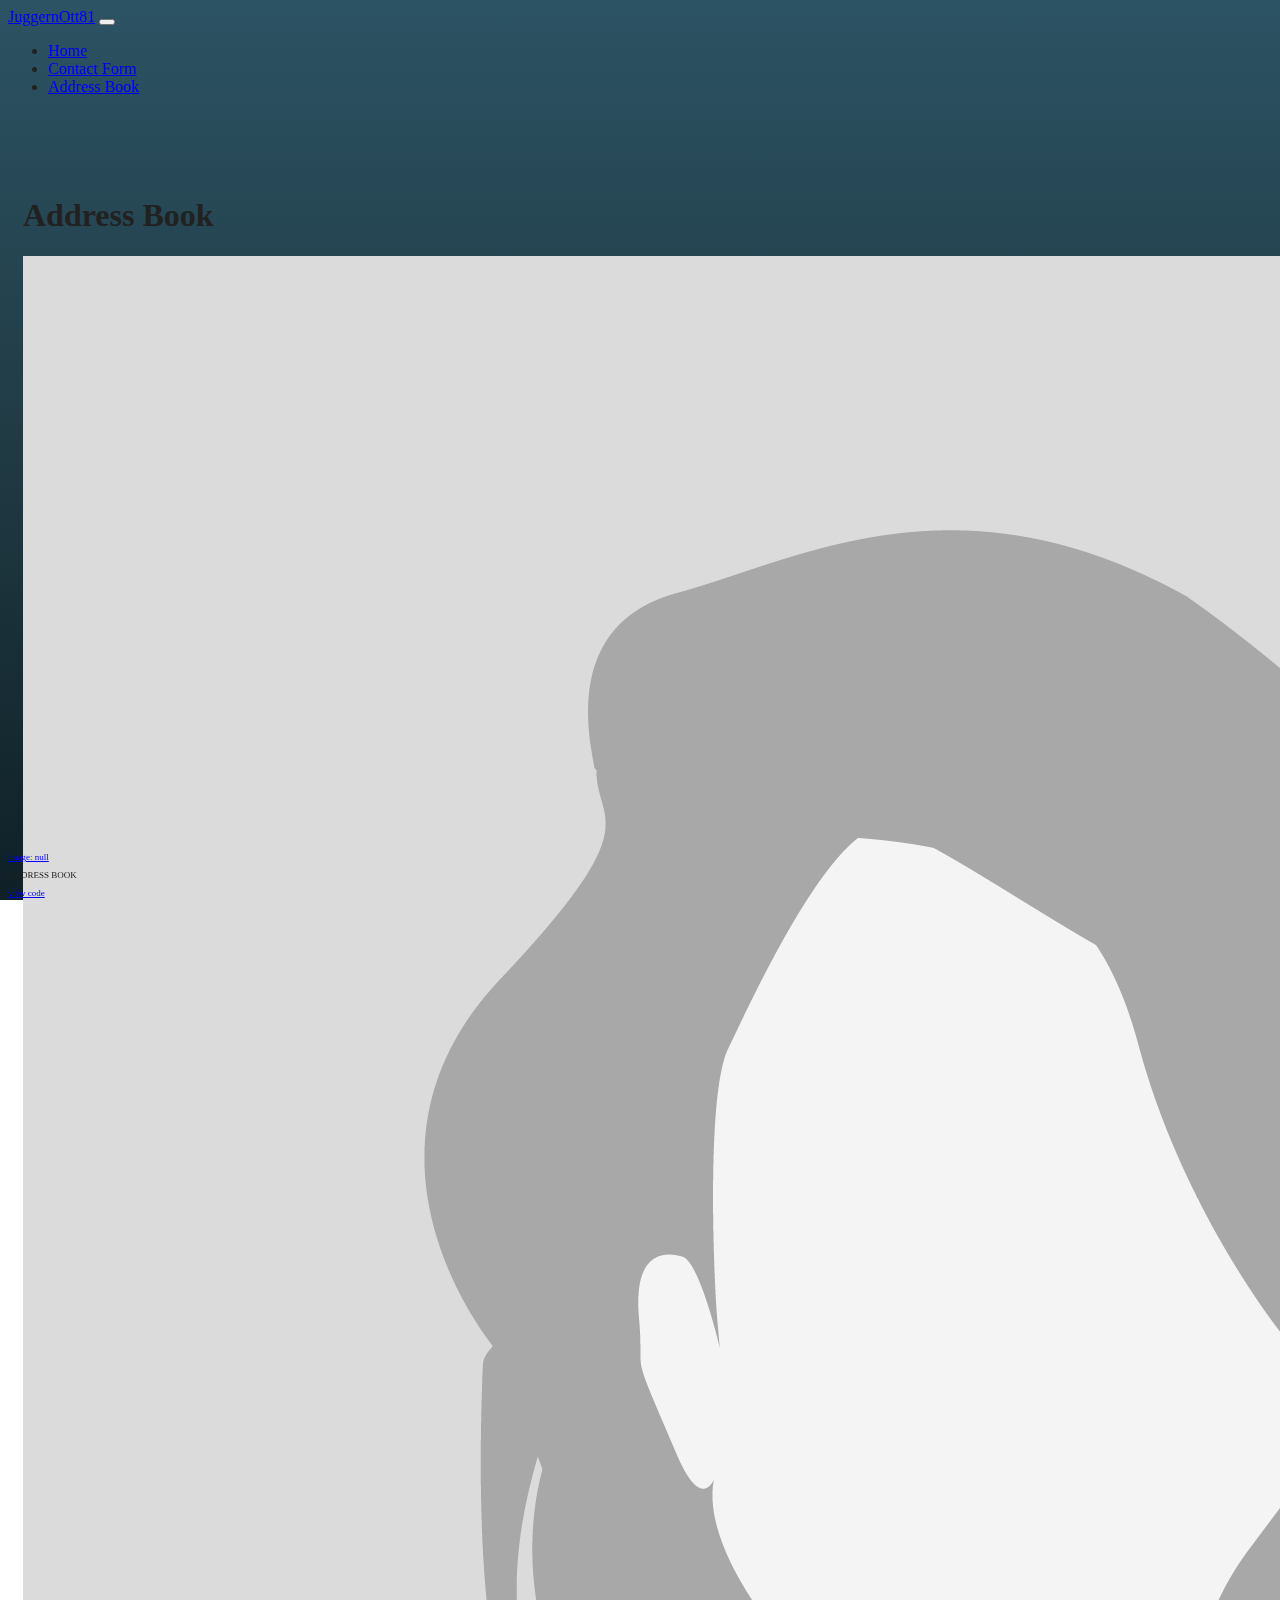
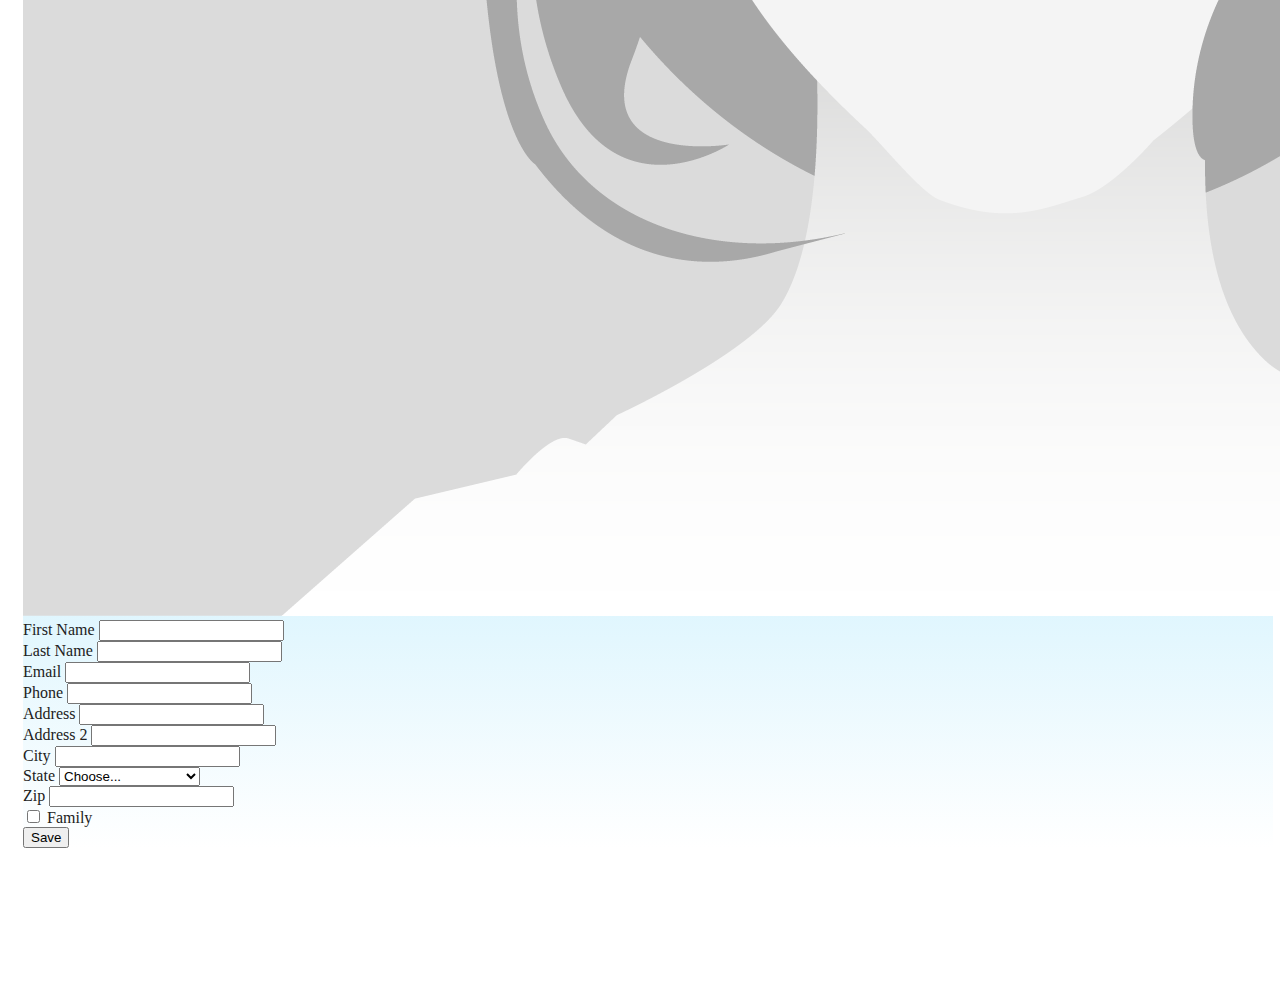
==== address-book.html @ 641c6b26 "change local links to remote links" ====
<!doctype html>
<html lang="en" class="h-100">

<head>
    <title>Address Book</title>
    <!-- Required meta tags -->
    <meta charset="utf-8">
    <meta name="viewport" content="width=device-width, initial-scale=1, shrink-to-fit=no">
    <link rel="icon" type="image/x-icon" href="https://juggernott81.github.io/Elements/img/favicon.ico">
    <!-- Bootstrap CSS -->
    <link href="https://cdn.jsdelivr.net/npm/bootstrap@5.1.1/dist/css/bootstrap.min.css" rel="stylesheet"
        integrity="sha384-F3w7mX95PdgyTmZZMECAngseQB83DfGTowi0iMjiWaeVhAn4FJkqJByhZMI3AhiU" crossorigin="anonymous">

    <link href="/css/site.css" rel="stylesheet">
</head>

<body class="d-flex flex-column h-100 gradient1">
    <nav class="navbar navbar-expand-md navbar-dark fixed-top bg-dark">
        <div class="container-fluid">
            <a class="navbar-brand" href="https://juggernott81.github.io/index.html">JuggernOtt81</a>
            <button class="navbar-toggler" type="button" data-bs-toggle="collapse" data-bs-target="#navbarCollapse"
                aria-controls="navbarCollapse" aria-expanded="false" aria-label="Toggle navigation">
                <span class="navbar-toggler-icon"></span>
            </button>
            <div class="collapse navbar-collapse" id="navbarCollapse">
                <ul class="navbar-nav me-auto mb-2 mb-md-0">
                    <li class="nav-item">
                        <a class="nav-link" href="https://juggernott81.github.io/Elements/index.html">Home</a>
                    </li>
                    <li class="nav-item">
                        <a class="nav-link" href="https://juggernott81.github.io/Elements/contact-form.html">Contact Form</a>
                    </li>
                    <li class="nav-item">
                        <a class="nav-link active" aria-current="page" href="https://juggernott81.github.io/Elements/address-book.html">Address Book</a>
                    </li>
                </ul>
            </div>
        </div>
    </nav>

    <main class="gradient1">
        
        <div class="container h-100 minheight">
            <h1 class="text-light text-start">Address Book</h1>
            <div class="p-3 gradient2" >
                <form class="row g-3 p-2">
                    <div class="col-12 col-md-4">
                        <img class="img-fluid" src="https://juggernott81.github.io/Elements/img/GirlOne_4x.png">
                    </div>
                    <div class="col-12 col-md-8">
                        <div class="row">
                            <div class="col-md-6">
                                <label for="inputFirstName" class="form-label">First Name</label>
                                <input type="text" class="form-control" id="inputFirstName">
                            </div>
                            <div class="col-md-6">
                                <label for="inputLastName" class="form-label">Last Name</label>
                                <input type="text" class="form-control" id="inputLastName">
                            </div>
                            <div class="col-md-6">
                                <label for="inputEmail" class="form-label">Email</label>
                                <input type="email" class="form-control" id="inputEmail">
                            </div>
                            <div class="col-md-6">
                                <label for="inputPhone" class="form-label">Phone</label>
                                <input type="tel" class="form-control" id="inputPhone">
                            </div>
                            <div class="col-md-12">
                                <label for="inputAddress1" class="form-label">Address</label>
                                <input type="text" class="form-control" id="inputAddress1">
                            </div>
                            <div class="col-md-12">
                                <label for="inputAddress2" class="form-label">Address 2</label>
                                <input type="text" class="form-control" id="inputAddress2">
                            </div>
                            <div class="col-md-6">
                                <label for="inputCity" class="form-label">City</label>
                                <input type="text" class="form-control" id="inputCity">
                            </div>
                            <div class="col-md-4">
                                <label for="inputState"  class="form-label">State</label>
                                <select id="inputState" class="form-select">
                                    <option selected>Choose...</option>
                                    <option value="AL">Alabama</option>
                                    <option value="AK">Alaska</option>
                                    <option value="AZ">Arizona</option>
                                    <option value="AR">Arkansas</option>
                                    <option value="CA">California</option>
                                    <option value="CO">Colorado</option>
                                    <option value="CT">Connecticut</option>
                                    <option value="DE">Delaware</option>
                                    <option value="DC">District Of Columbia</option>
                                    <option value="FL">Florida</option>
                                    <option value="GA">Georgia</option>
                                    <option value="HI">Hawaii</option>
                                    <option value="ID">Idaho</option>
                                    <option value="IL">Illinois</option>
                                    <option value="IN">Indiana</option>
                                    <option value="IA">Iowa</option>
                                    <option value="KS">Kansas</option>
                                    <option value="KY">Kentucky</option>
                                    <option value="LA">Louisiana</option>
                                    <option value="ME">Maine</option>
                                    <option value="MD">Maryland</option>
                                    <option value="MA">Massachusetts</option>
                                    <option value="MI">Michigan</option>
                                    <option value="MN">Minnesota</option>
                                    <option value="MS">Mississippi</option>
                                    <option value="MO">Missouri</option>
                                    <option value="MT">Montana</option>
                                    <option value="NE">Nebraska</option>
                                    <option value="NV">Nevada</option>
                                    <option value="NH">New Hampshire</option>
                                    <option value="NJ">New Jersey</option>
                                    <option value="NM">New Mexico</option>
                                    <option value="NY">New York</option>
                                    <option value="NC">North Carolina</option>
                                    <option value="ND">North Dakota</option>
                                    <option value="OH">Ohio</option>
                                    <option value="OK">Oklahoma</option>
                                    <option value="OR">Oregon</option>
                                    <option value="PA">Pennsylvania</option>
                                    <option value="RI">Rhode Island</option>
                                    <option value="SC">South Carolina</option>
                                    <option value="SD">South Dakota</option>
                                    <option value="TN">Tennessee</option>
                                    <option value="TX">Texas</option>
                                    <option value="UT">Utah</option>
                                    <option value="VT">Vermont</option>
                                    <option value="VA">Virginia</option>
                                    <option value="WA">Washington</option>
                                    <option value="WV">West Virginia</option>
                                    <option value="WY">Wyoming</option>
                                </select>
                            </div>
                            <div class="col-md-2">
                                <label for="inputZip" class="form-label">Zip</label>
                                <input type="text" class="form-control" id="inputZip">
                            </div>
                            <div class="col-md-12">
                                <div class="form-check">
                                    <input class="form-check-input" type="checkbox" id="checkFamily">
                                    <label class="form-check-label" for="checkFamily">Family</label>
                                </div>
                            </div>
                            <div class="col-md-12 d-flex justify-content-end">
                                <button type="button" class="btn btn-lg btn-primary">
                                    Save
                                </button>
                            </div>
                        </div>
                    </div>
                </form>
            </div>
        </div>

        <footer class="footer mt-auto py-3 bg-dark sticky-footer">
            <div class="container-fluid text-center">
                <div class="row">
                    <div class="col-3">
                        <span class="text-white" style="font-size:xx-small">
                            <a href="#">image: null</a>
                        </span>
                    </div>
                    <div class="col-6">
                        <span class="text-white" style="font-size:xx-small">
                            ADDRESS BOOK
                        </span>
                    </div>
                    <div class="col-3">
                        <span class="text-white" style="font-size:xx-small">
                            <a href="https://github.com/JuggernOtt81/Elements/blob/main/address-book.html" target="_blank">view code</a></span>
                    </div>
                </div>
            </div>
        </footer>
    </main>

    <!-- Bootstrap JS -->
    <script src="https://cdn.jsdelivr.net/npm/bootstrap@5.1.1/dist/js/bootstrap.bundle.min.js"
        integrity="sha384-/bQdsTh/da6pkI1MST/rWKFNjaCP5gBSY4sEBT38Q/9RBh9AH40zEOg7Hlq2THRZ" crossorigin="anonymous">
        </script>
</body>

</html>
---- css/site.css ----
main>.container {
    padding: 60px 15px 0;
    margin-bottom: 5rem;
}

topspace {
    margin-top: 60px;
}

main>.container-fluid {
    padding-top: 60px;
}

.sticky-footer {
    position: sticky;
    left: 0;
    bottom: 0;
    width: 100%;
}

.homeBG {
    width: 100%;
    background: url(https://juggernott81.github.io/Elements/img/DarkCode1920x1280.jpg);
    background-repeat: no-repeat;
    background-position: center;
    background-size: cover;
    background-attachment: fixed;
}

.homeText {
    font-family: modesto-open-shadow, sans-serif;
    font-weight: 400;
    font-style: normal;
    color: rgb(195, 255, 0);
}

html,
body {
    position: relative;
    color: #212121;
    height: 100%;
    min-height: 100%;
    margin-bottom: 60px;
    
}

body>main {
    /* margin to account for nav bar */
    margin-top: 20px;
    margin-bottom: 60px;
    position: static;
}

.heroText {
    font-family: modesto-open-shadow, sans-serif;
    font-weight: 400;
    font-style: normal;
    color: rgb(195, 255, 0);
}

.bgimage {

    width: 100%;
    background: linear-gradient(rgba(230, 7, 7, 0.5), rgba(92, 13, 116, 0.5)), url(https://juggernott81.github.io/Elements/img/DarkCode1920x1280.jpg);
    background-repeat: no-repeat;
    background-position: center;
    background-size: cover;
    background-attachment: fixed;

}

.minheight {
    min-height: 80vh;
}

.content {
    padding-left: 10px;
    padding-top: 10px;
    min-height: 40vh;
    background: #85888b;
}

.content.bg-alt {
    background: #131418;
}


.content80 {
    padding-left: 10px;
    padding-top: 10px;
    min-height: 80vh;
    background: #85888b;
}

.content80.bg-alt {
    background: #131418;
    position: static;
}

.content.bg-alt.topgutter {
    margin-top: 7px;
    min-height: 5vh;
    padding-left: 10px;
    padding-bottom: 15px;
    background: #131418;
}

.content2.white {
    padding-left: 10px;
    padding-top: 10px;
    background: #ffffff;
}

.content3.grey {
    padding-left: 10px;
    padding-top: 10px;
    padding-bottom: 10px;
    background: #85888b;
}


.btn.btn-light {
    min-length: 150px;
    color: #85888b;
}

.exercise {
    min-height: 50px;
    padding-bottom: 20px;
    padding-top: 30px;
    font-weight: 600;
    font-style: normal;
    font-size: larger;
    color: rgb(255, 174, 0);
}

.nogutters {
    margin: 0px;
}

.topmargin {
    margin-top: 10px;
}

.btn1 {
    background-color: #85888b;
    color: white;
    border-color: white;
    border-style: solid;
    padding: 2px 15px;
    text-align: center;
    text-decoration: none;
    display: inline-block;
    font-size: 16px;
}

.rowspacer {
    min-height: 60px;
}

.gradient1 {
    background: #0F2027;  /* fallback for old browsers */
    background: -webkit-linear-gradient(to bottom, #2C5364, #203A43, #0F2027);  /* Chrome 10-25, Safari 5.1-6 */
    background: linear-gradient(to bottom, #2C5364, #203A43, #0F2027); /* W3C, IE 10+/ Edge, Firefox 16+, Chrome 26+, Opera 12+, Safari 7+ */   
    width: 100%;
    background-repeat: no-repeat;
    background-position: center;
    background-size: cover;
    background-attachment: fixed;
}


.gradient2 {
    background: #2980B9;  /* fallback for old browsers */
    background: -webkit-linear-gradient(to top, #FFFFFF, #6DD5FA, #2980B9);  /* Chrome 10-25, Safari 5.1-6 */
    background: linear-gradient(to top, #FFFFFF, #6DD5FA, #2980B9); /* W3C, IE 10+/ Edge, Firefox 16+, Chrome 26+, Opera 12+, Safari 7+ */    
    position: static;
}
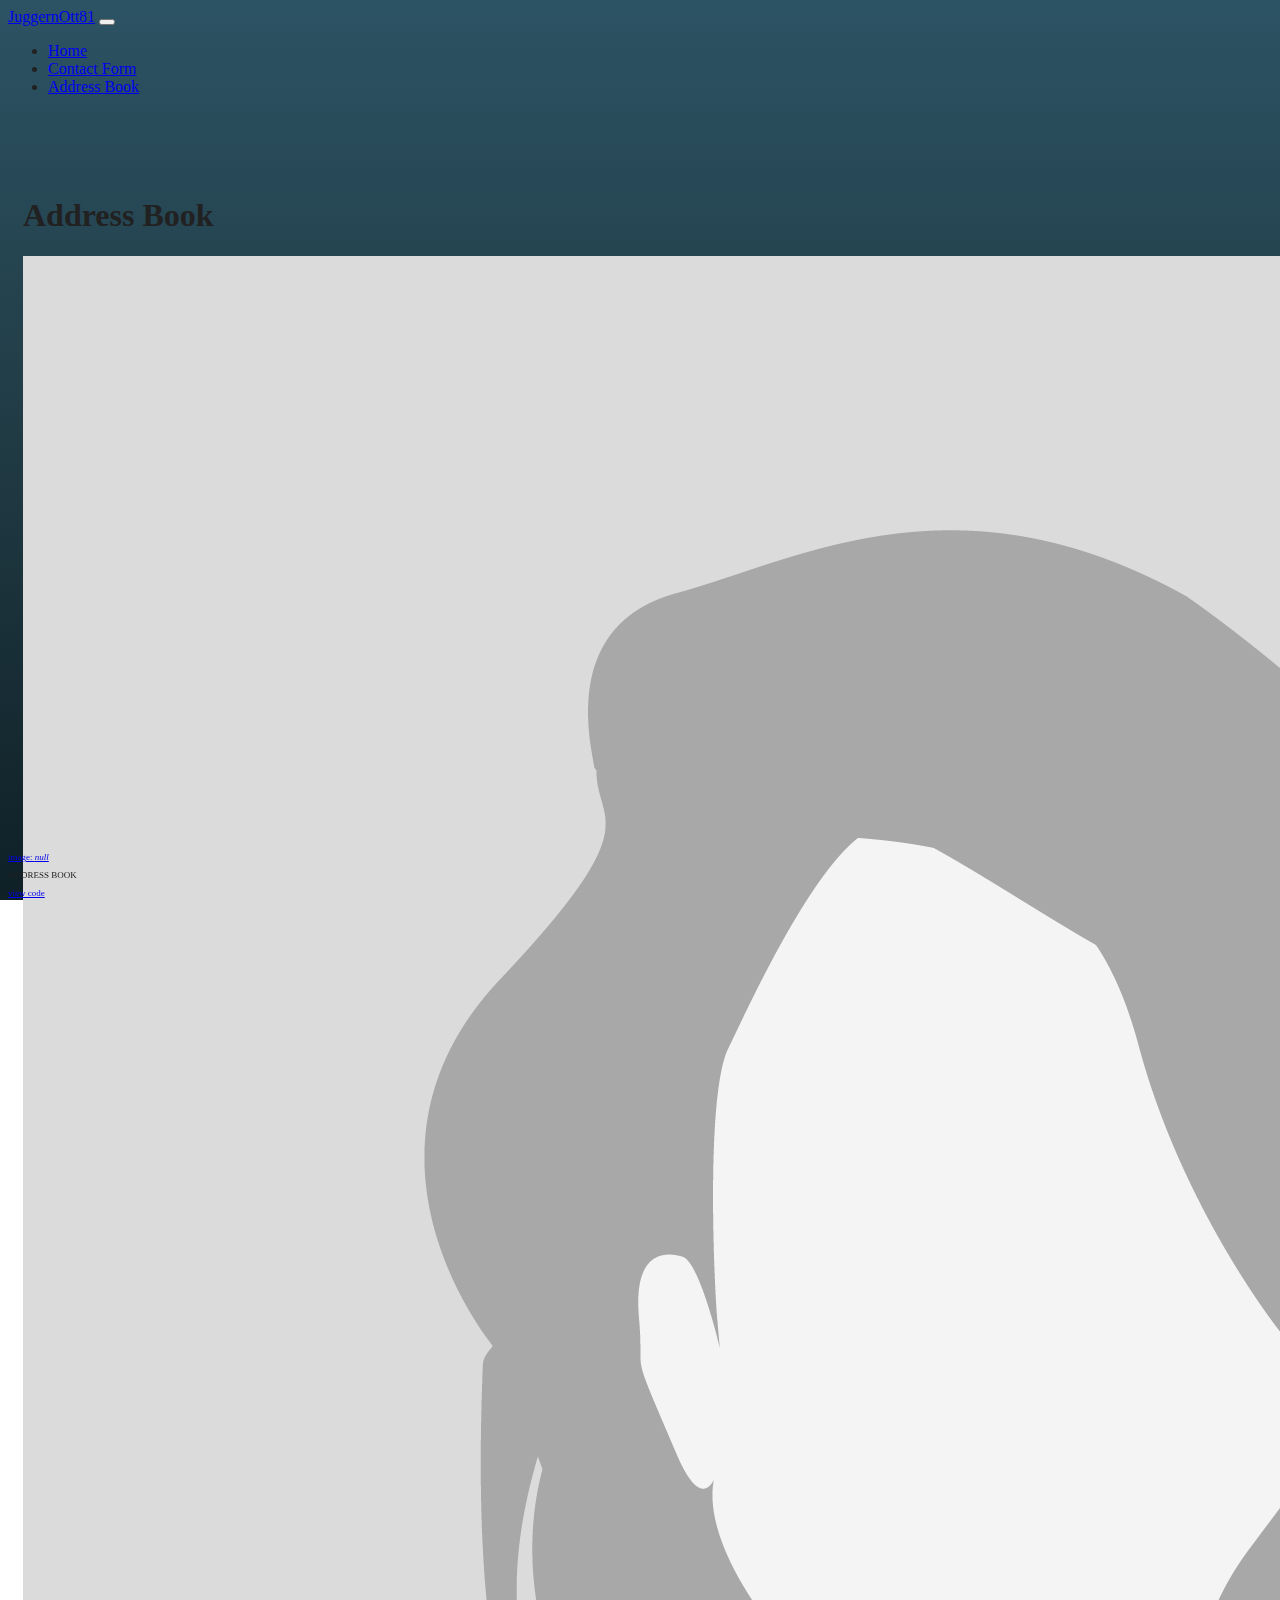
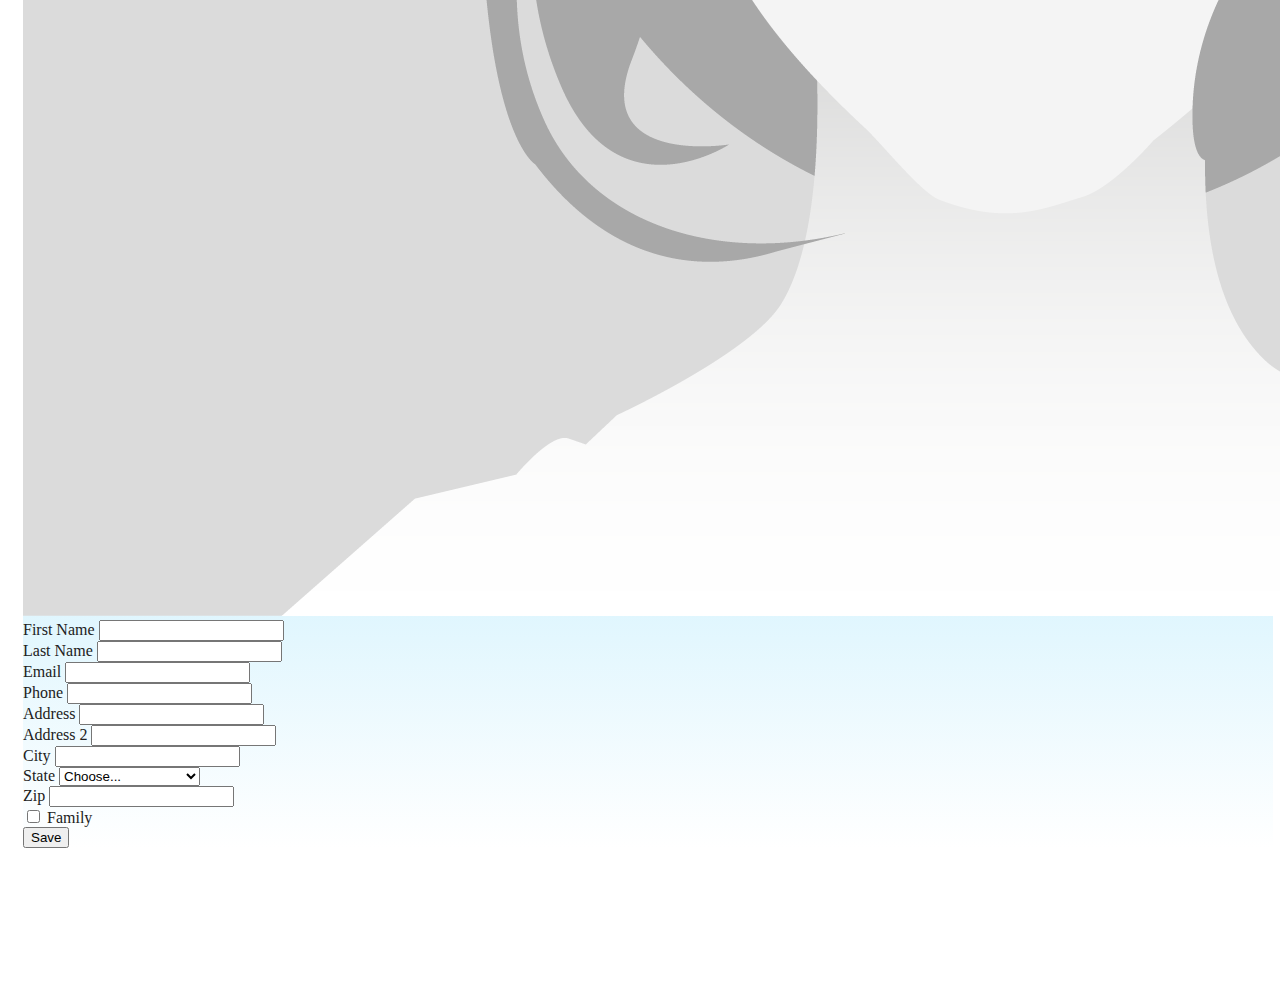
==== commit 05cdcfcc: "footer fixes" ====
--- a/address-book.html
+++ b/address-book.html
@@ -11,7 +11,7 @@
     <link href="https://cdn.jsdelivr.net/npm/bootstrap@5.1.1/dist/css/bootstrap.min.css" rel="stylesheet"
         integrity="sha384-F3w7mX95PdgyTmZZMECAngseQB83DfGTowi0iMjiWaeVhAn4FJkqJByhZMI3AhiU" crossorigin="anonymous">
 
-    <link href="/css/site.css" rel="stylesheet">
+    <link href="https://juggernott81.github.io/Elements/css/site.css" rel="stylesheet">
 </head>
 
 <body class="d-flex flex-column h-100 gradient1">
@@ -159,7 +159,7 @@
                 <div class="row">
                     <div class="col-3">
                         <span class="text-white" style="font-size:xx-small">
-                            <a href="#">image: null</a>
+                            <a href="#">image: <i>null</i></a>
                         </span>
                     </div>
                     <div class="col-6">
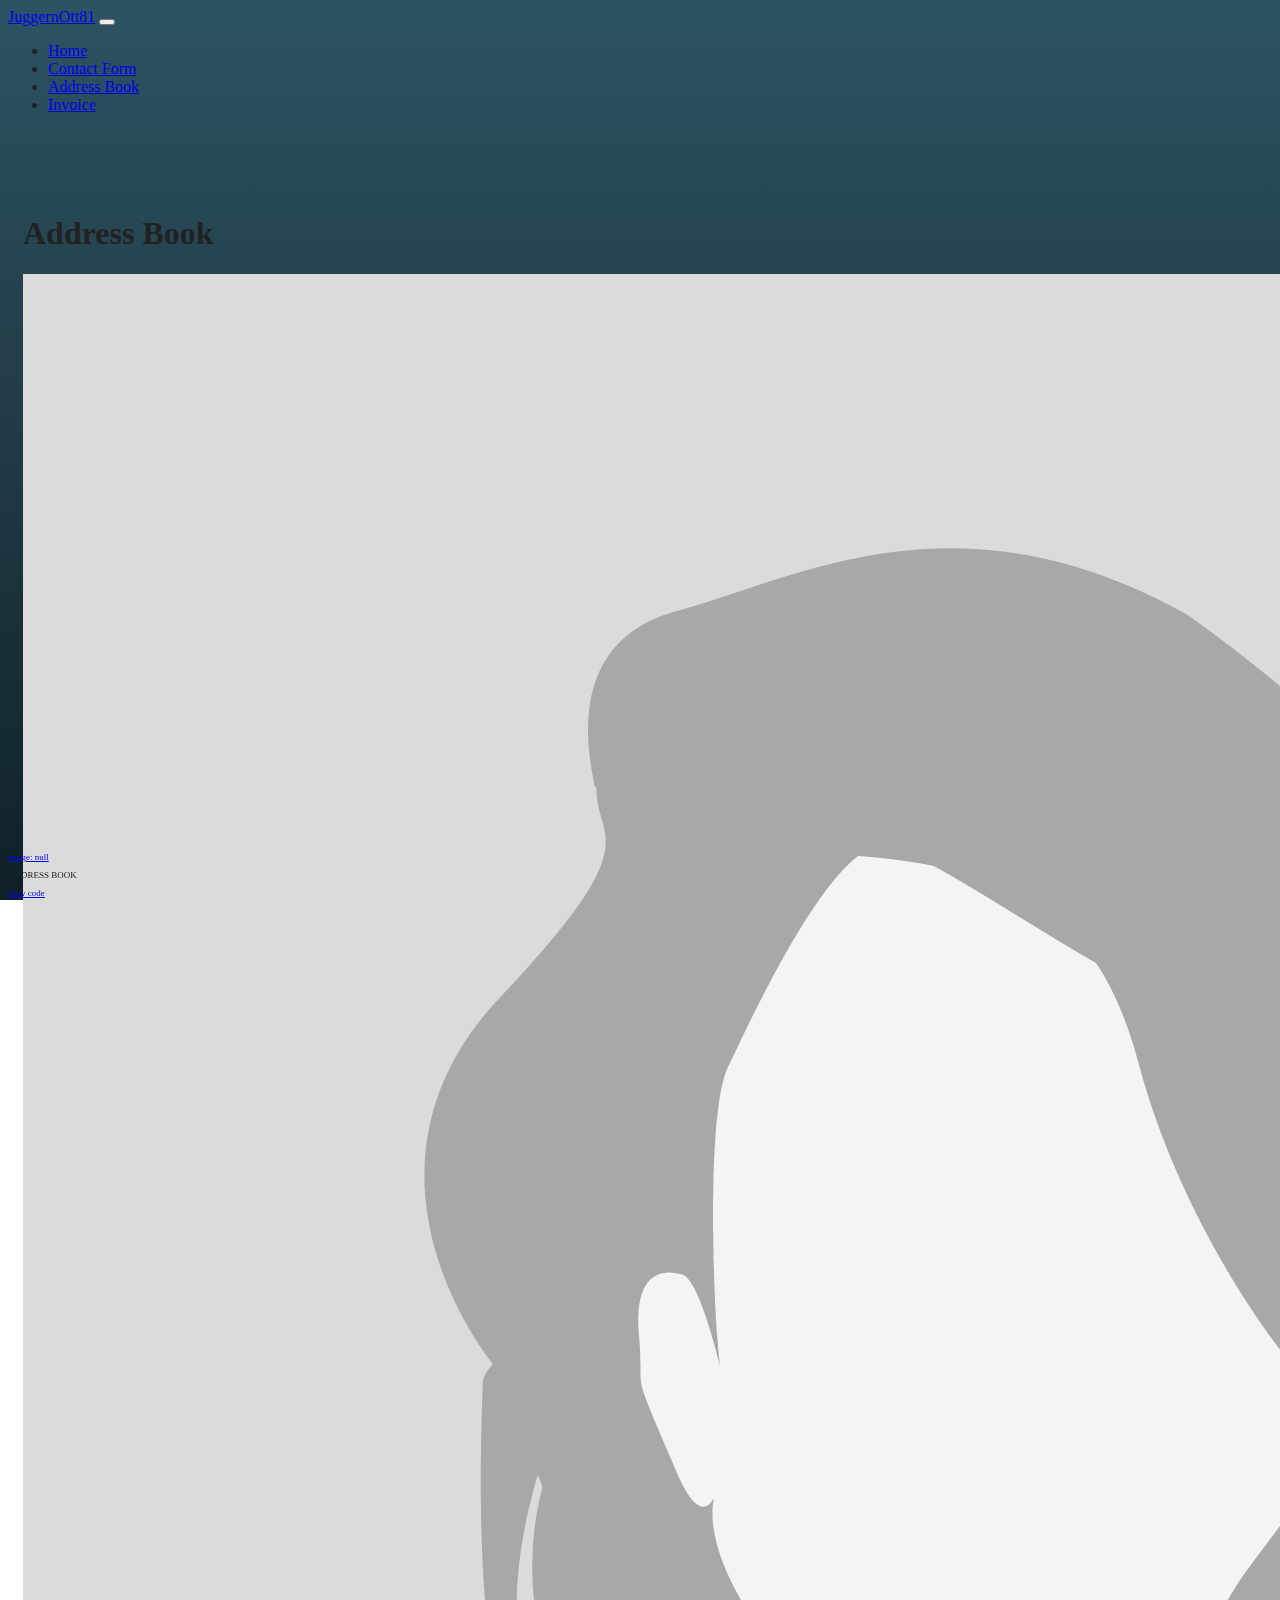
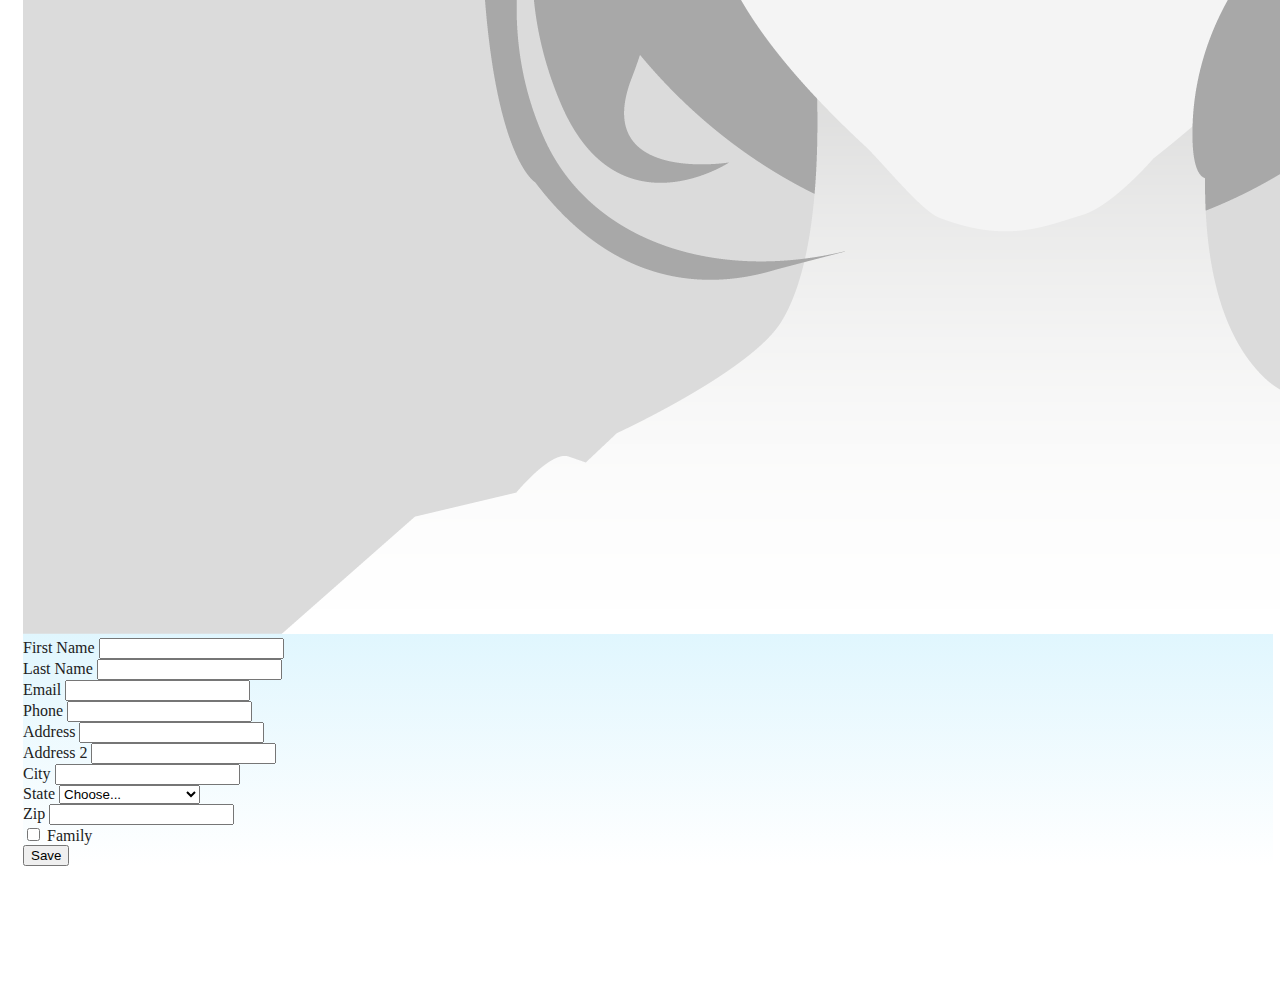
==== commit ef0f884a: "added invoice.html" ====
--- a/address-book.html
+++ b/address-book.html
@@ -32,6 +32,9 @@
                     </li>
                     <li class="nav-item">
                         <a class="nav-link active" aria-current="page" href="https://juggernott81.github.io/Elements/address-book.html">Address Book</a>
+                    </li>
+                    <li class="nav-item">
+                        <a class="nav-link" href="https://juggernott81.github.io/Elements/invoice.html">Invoice</a>
                     </li>
                 </ul>
             </div>
@@ -159,7 +162,7 @@
                 <div class="row">
                     <div class="col-3">
                         <span class="text-white" style="font-size:xx-small">
-                            <a href="#">image: <i>null</i></a>
+                            <a href="#">image: null</a>
                         </span>
                     </div>
                     <div class="col-6">
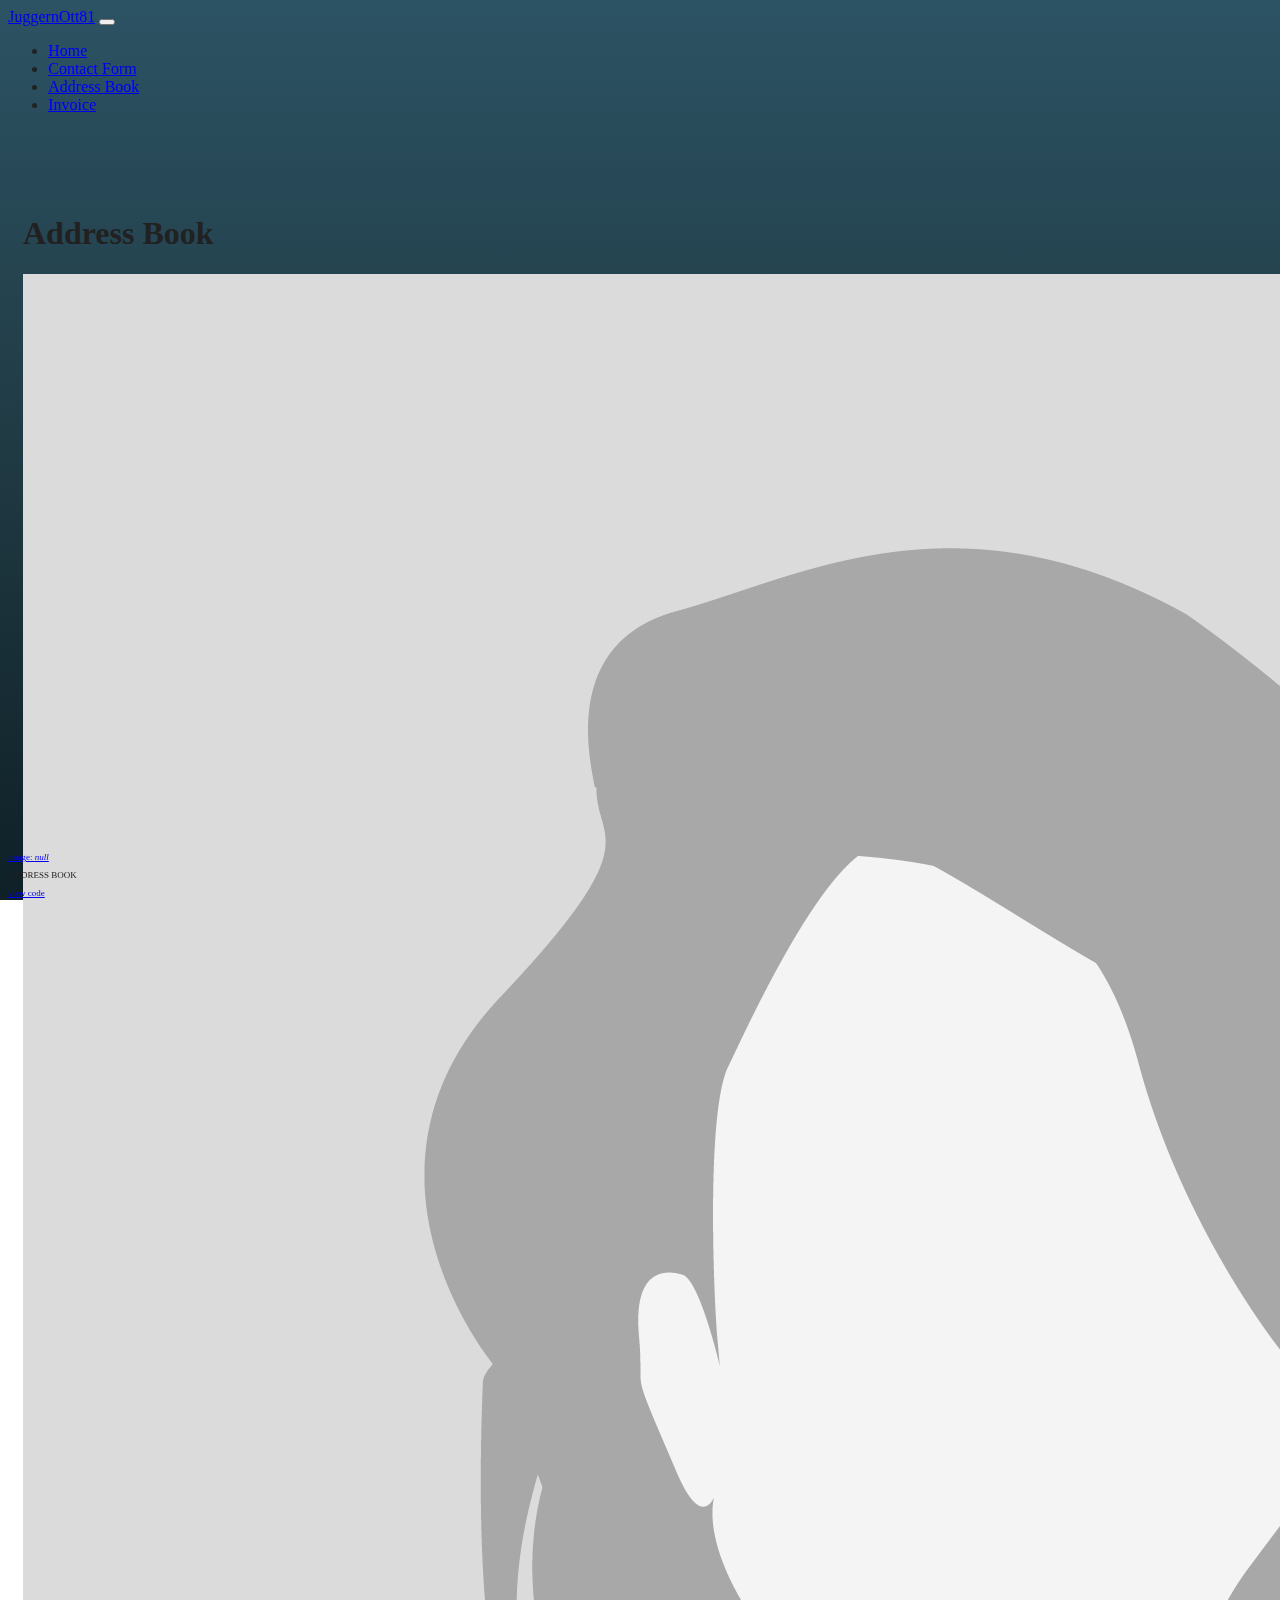
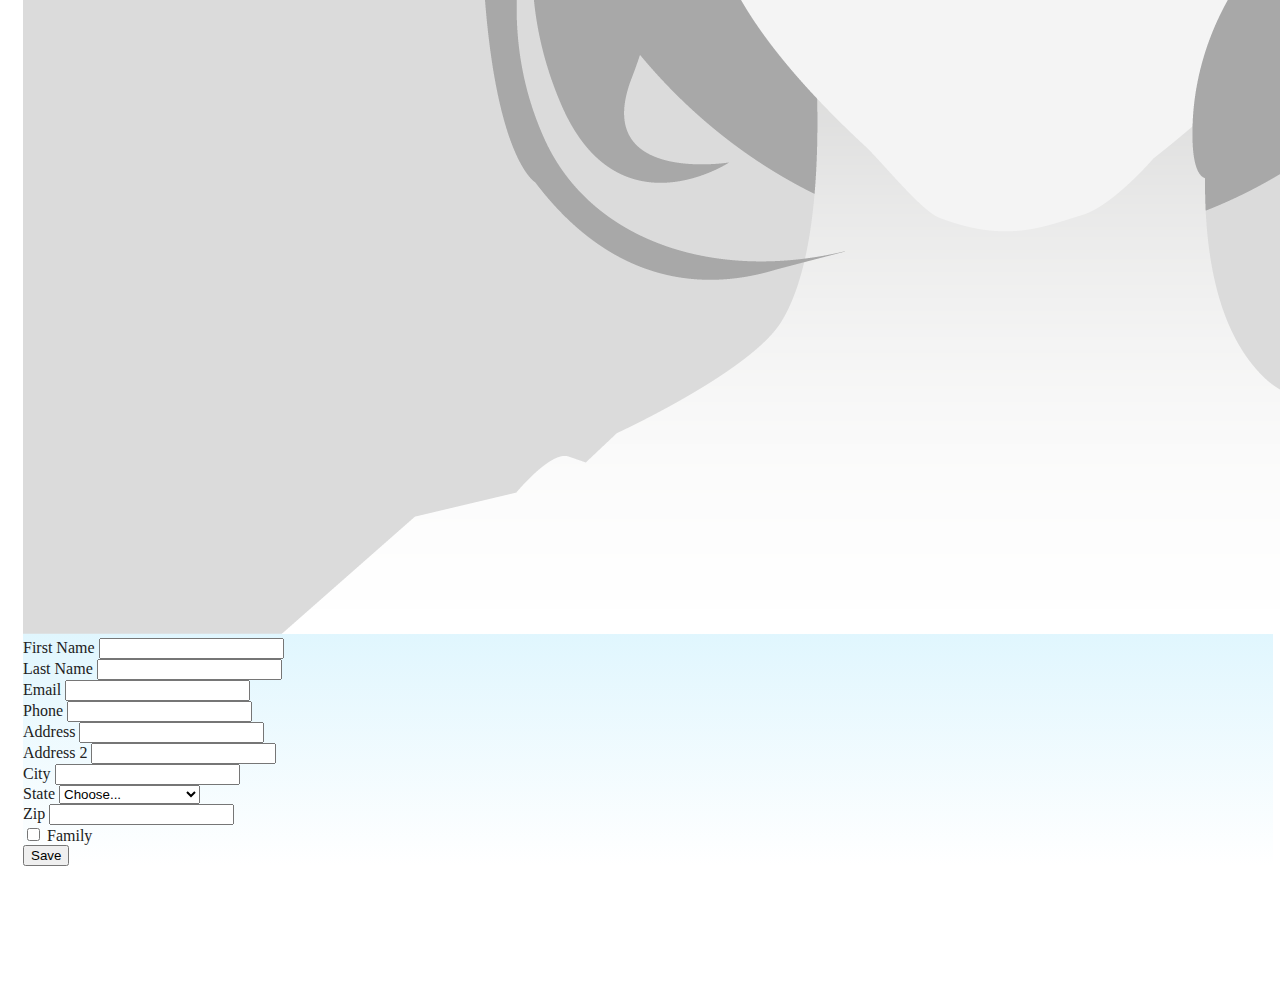
==== commit c2f57486: "Merge branch 'main' of https://github.com/JuggernOtt81/Elements" ====
--- a/address-book.html
+++ b/address-book.html
@@ -161,8 +161,11 @@
             <div class="container-fluid text-center">
                 <div class="row">
                     <div class="col-3">
+                        <!-- <span class="text-white" style="font-size:xx-small">
+                            image: <i><a href="https://unsplash.com/" target="_blank">freebies</a></i>
+                        </span> -->
                         <span class="text-white" style="font-size:xx-small">
-                            <a href="#">image: null</a>
+                            <a href="#">image: <i>null</i></a>
                         </span>
                     </div>
                     <div class="col-6">
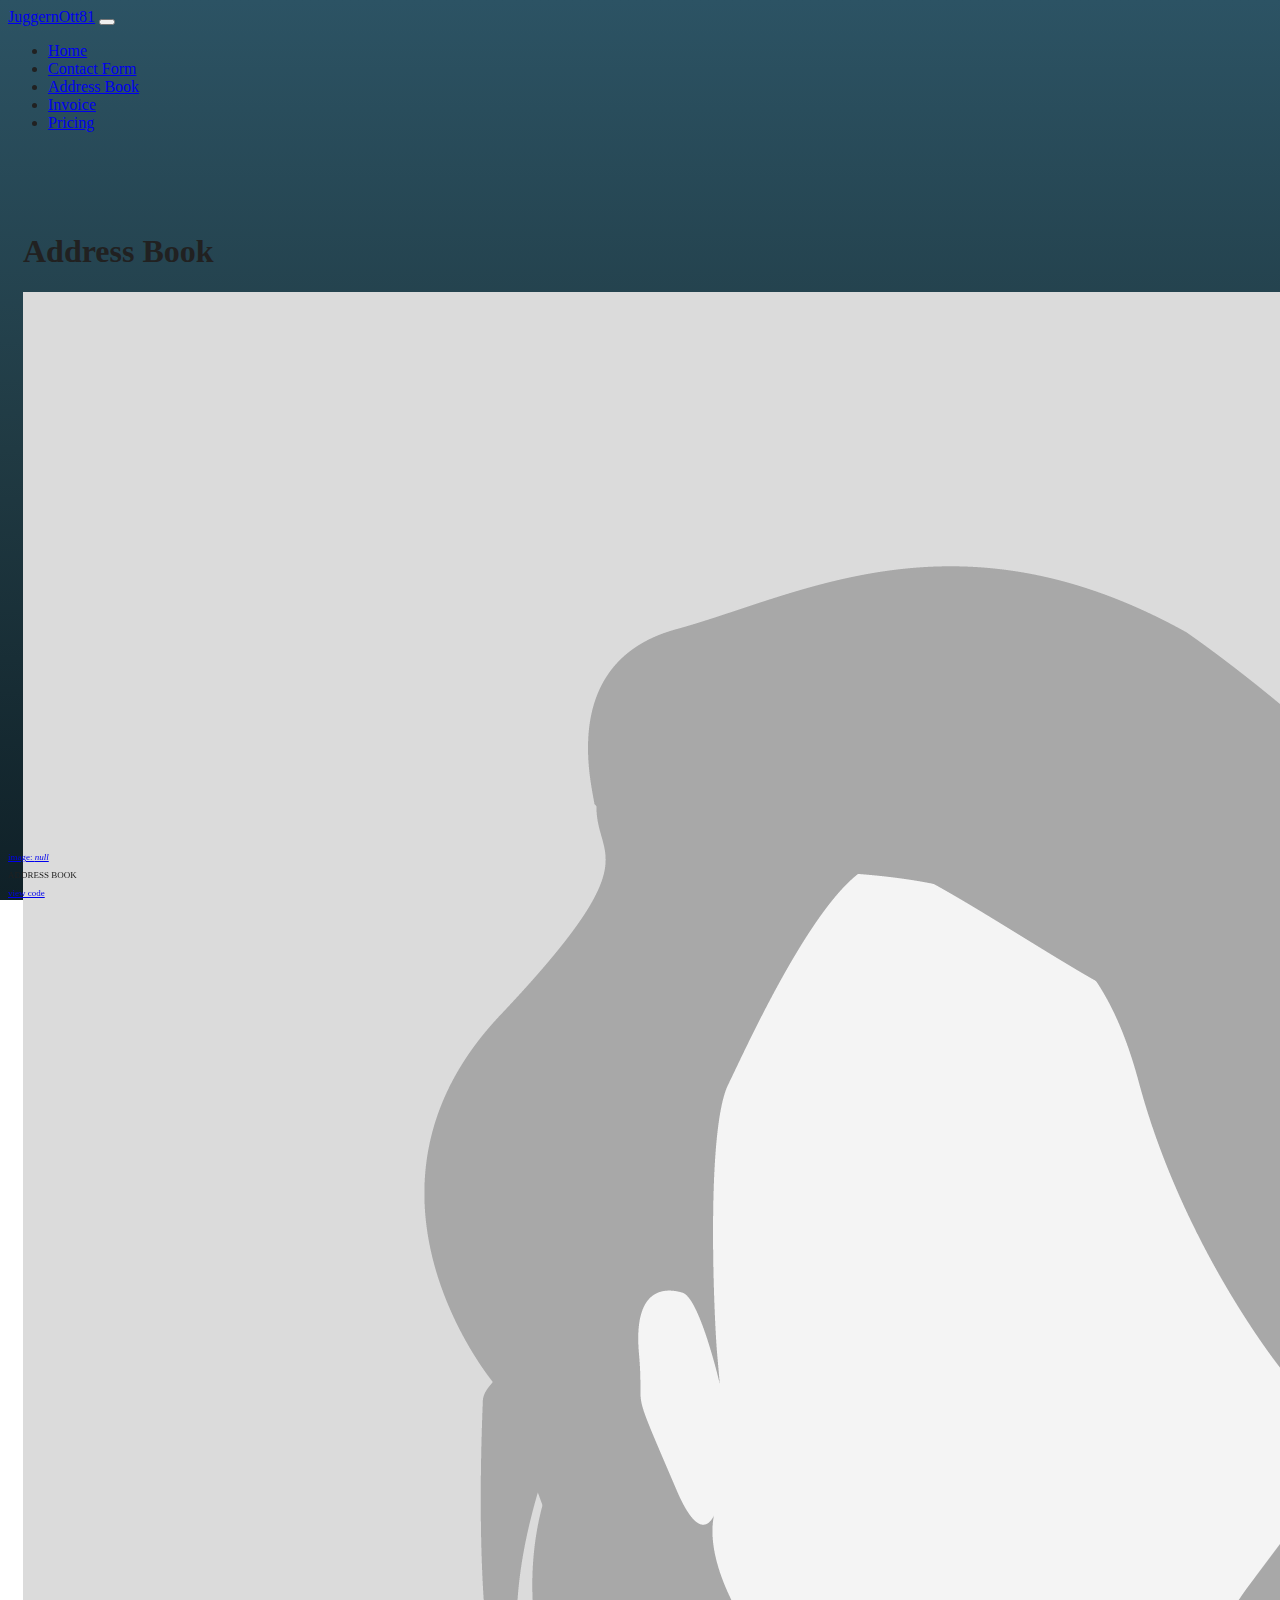
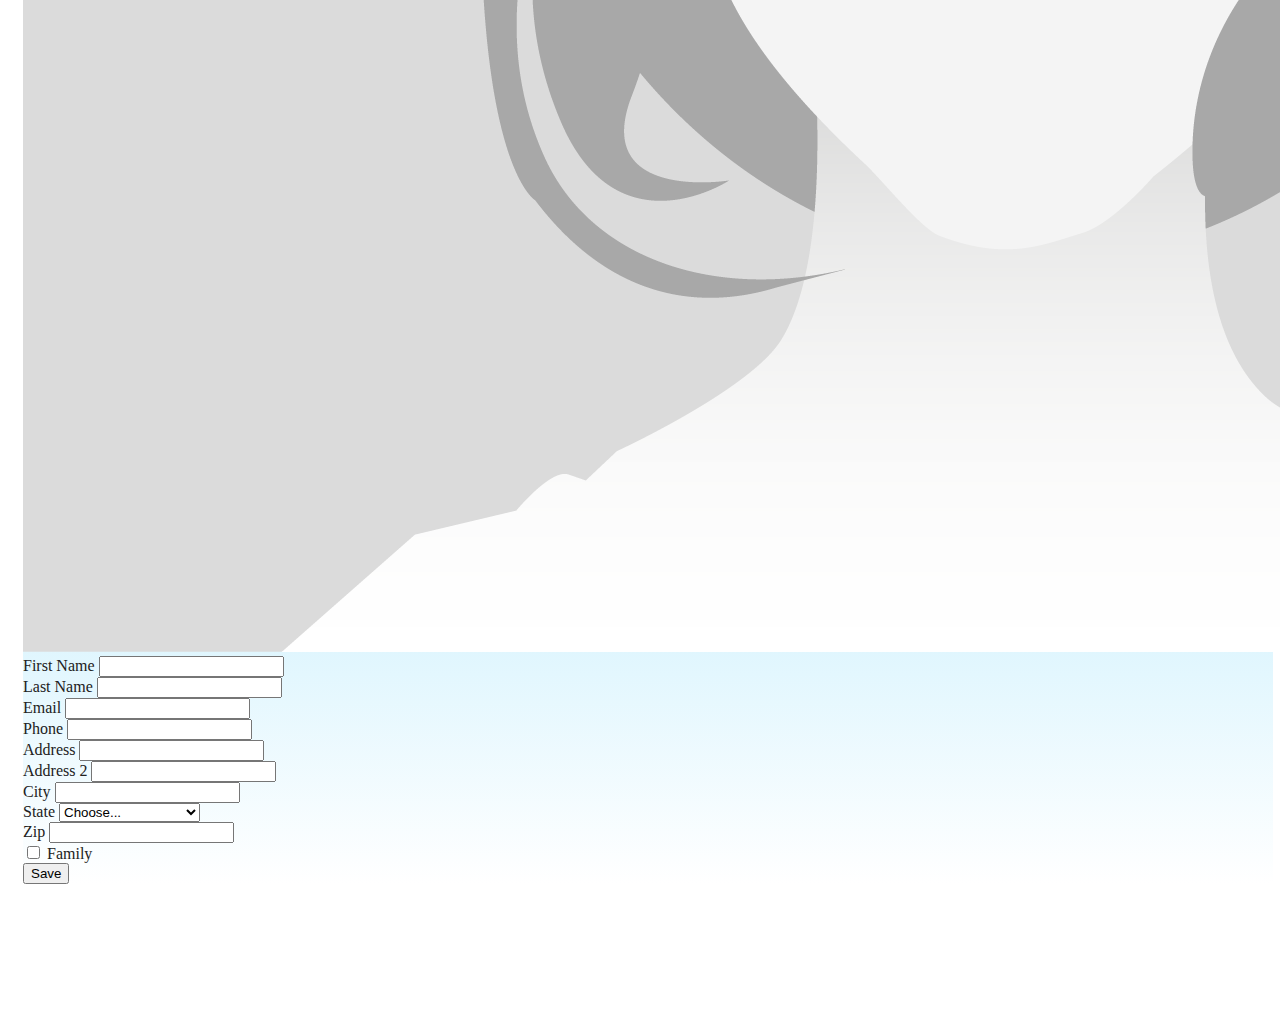
==== commit 81c6420f: "add pricing page - start" ====
--- a/address-book.html
+++ b/address-book.html
@@ -17,7 +17,7 @@
 <body class="d-flex flex-column h-100 gradient1">
     <nav class="navbar navbar-expand-md navbar-dark fixed-top bg-dark">
         <div class="container-fluid">
-            <a class="navbar-brand" href="https://juggernott81.github.io/index.html">JuggernOtt81</a>
+            <a class="navbar-brand" href="https://juggernott81.github.io">JuggernOtt81</a>
             <button class="navbar-toggler" type="button" data-bs-toggle="collapse" data-bs-target="#navbarCollapse"
                 aria-controls="navbarCollapse" aria-expanded="false" aria-label="Toggle navigation">
                 <span class="navbar-toggler-icon"></span>
@@ -35,6 +35,10 @@
                     </li>
                     <li class="nav-item">
                         <a class="nav-link" href="https://juggernott81.github.io/Elements/invoice.html">Invoice</a>
+                    </li>
+                    <li class="nav-item">
+                        <a class="nav-link"
+                            href="https://juggernott81.github.io/Elements/pricing.html">Pricing</a>
                     </li>
                 </ul>
             </div>
